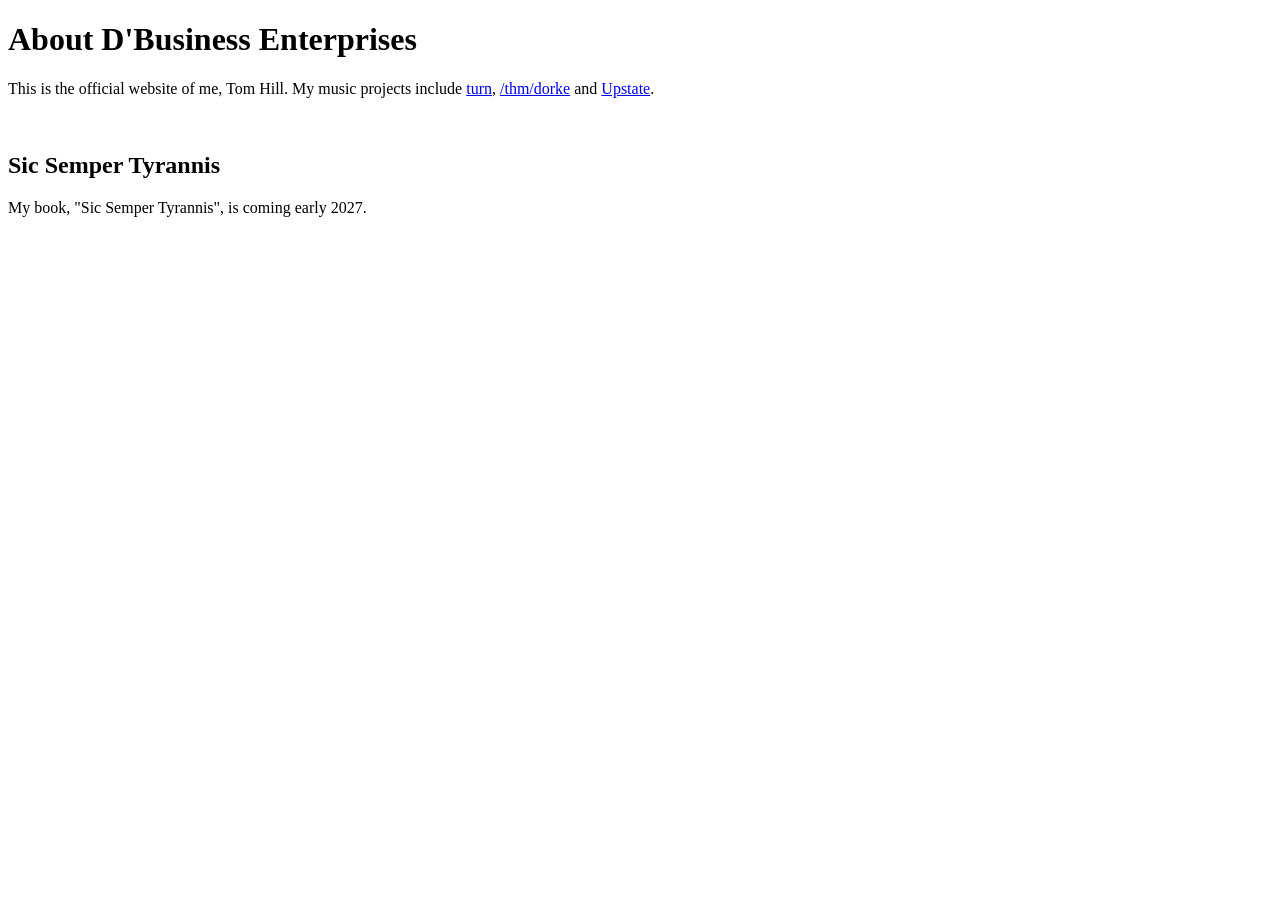
==== about.html @ be935f0b "moved some info to the new about page and updated the main page" ====
<!DOCTYPE html>
<html lang="en">
<head>
    <meta charset="UTF-8">
    <meta name="viewport" content="width=device-width, initial-scale=1.0">
    <title>D'Business Enterprises - About</title>
</head>
<body>
    <h1>About D'Business Enterprises</h1>
    <p>This is the official website of me, Tom Hill. My music projects include <a href="https://tdrecords.bandcamp.com/album/toms-world">turn</a>, <a href="https://soundcloud.com/thm-dorke">/thm/dorke</a> and <a href="https://upstate.neocities.org">Upstate</a>.</p>
    <br>
    <h2>Sic Semper Tyrannis</h2>
    <p>My book, "Sic Semper Tyrannis", is coming early 2027.</p>
</body>
</html>
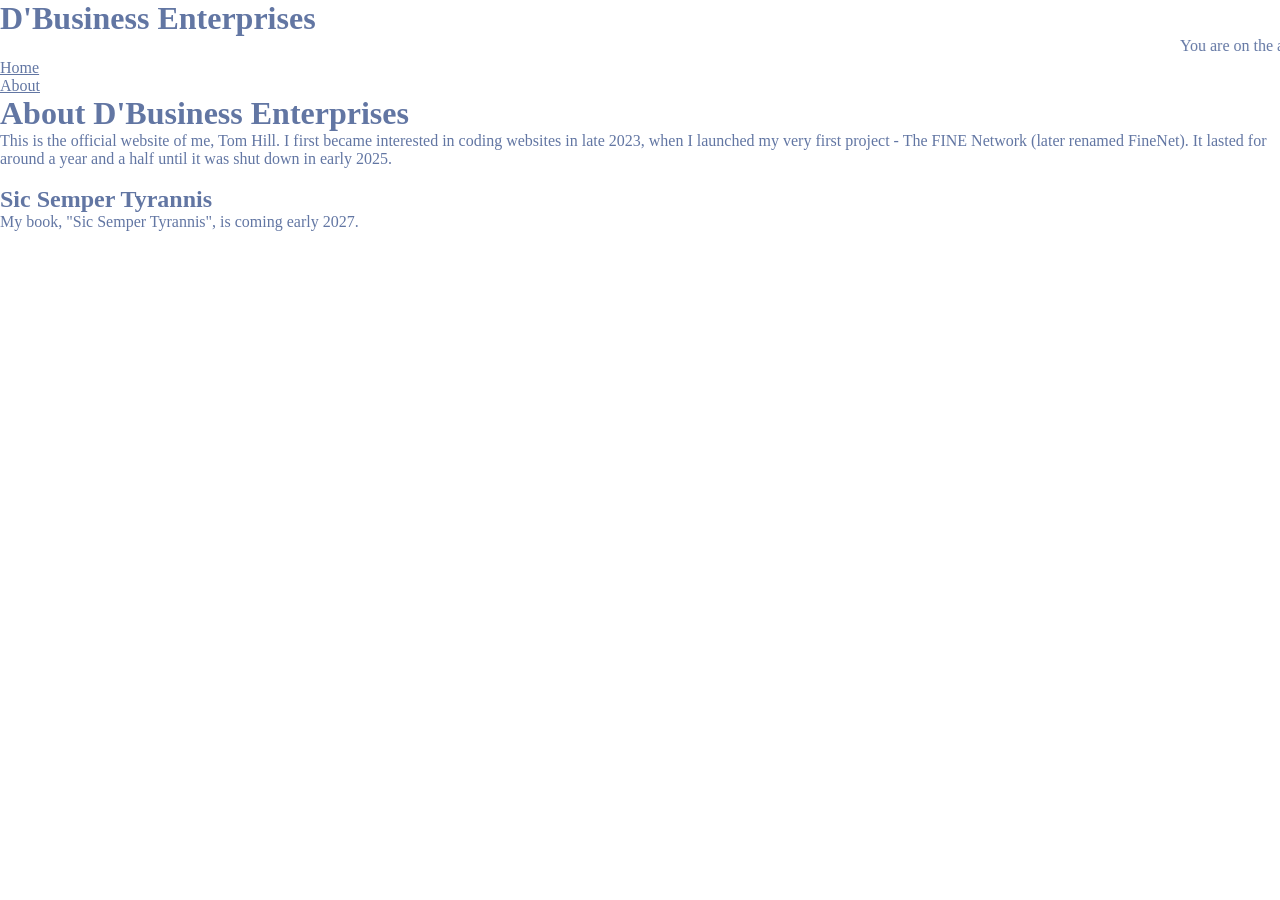
==== commit 3920164b: "added marquee to both pages and more information to the about page" ====
--- a/about.html
+++ b/about.html
@@ -4,10 +4,21 @@
     <meta charset="UTF-8">
     <meta name="viewport" content="width=device-width, initial-scale=1.0">
     <title>D'Business Enterprises - About</title>
+    <link rel="stylesheet" href="./css/style.css">
 </head>
 <body>
+    <h1>D'Business Enterprises</h1>
+    <marquee behavior="scroll" direction="left">You are on the about page of D'Business Enterprises. | Current version: 1.0 | FineNet was better! | We're hiring! No. No we're not.</marquee>
+    <header>
+        <nav>
+            <ul>
+                <li><a href="./index.html">Home</a></li>
+                <li><a href="./about.html" class="active">About</a></li>
+            </ul>
+        </nav>
+    </header>
     <h1>About D'Business Enterprises</h1>
-    <p>This is the official website of me, Tom Hill. My music projects include <a href="https://tdrecords.bandcamp.com/album/toms-world">turn</a>, <a href="https://soundcloud.com/thm-dorke">/thm/dorke</a> and <a href="https://upstate.neocities.org">Upstate</a>.</p>
+    <p>This is the official website of me, Tom Hill. I first became interested in coding websites in late 2023, when I launched my very first project - The FINE Network (later renamed FineNet). It lasted for around a year and a half until it was shut down in early 2025.</p>
     <br>
     <h2>Sic Semper Tyrannis</h2>
     <p>My book, "Sic Semper Tyrannis", is coming early 2027.</p>
--- a/css/style.css
+++ b/css/style.css
@@ -0,0 +1,9 @@
+:root {
+    --color-primary: #6276a3; /* This is a variable */
+}
+
+* {
+    padding: 0;
+    margin: 0;
+    color: var(--color-primary); /* This uses the variable */
+}
